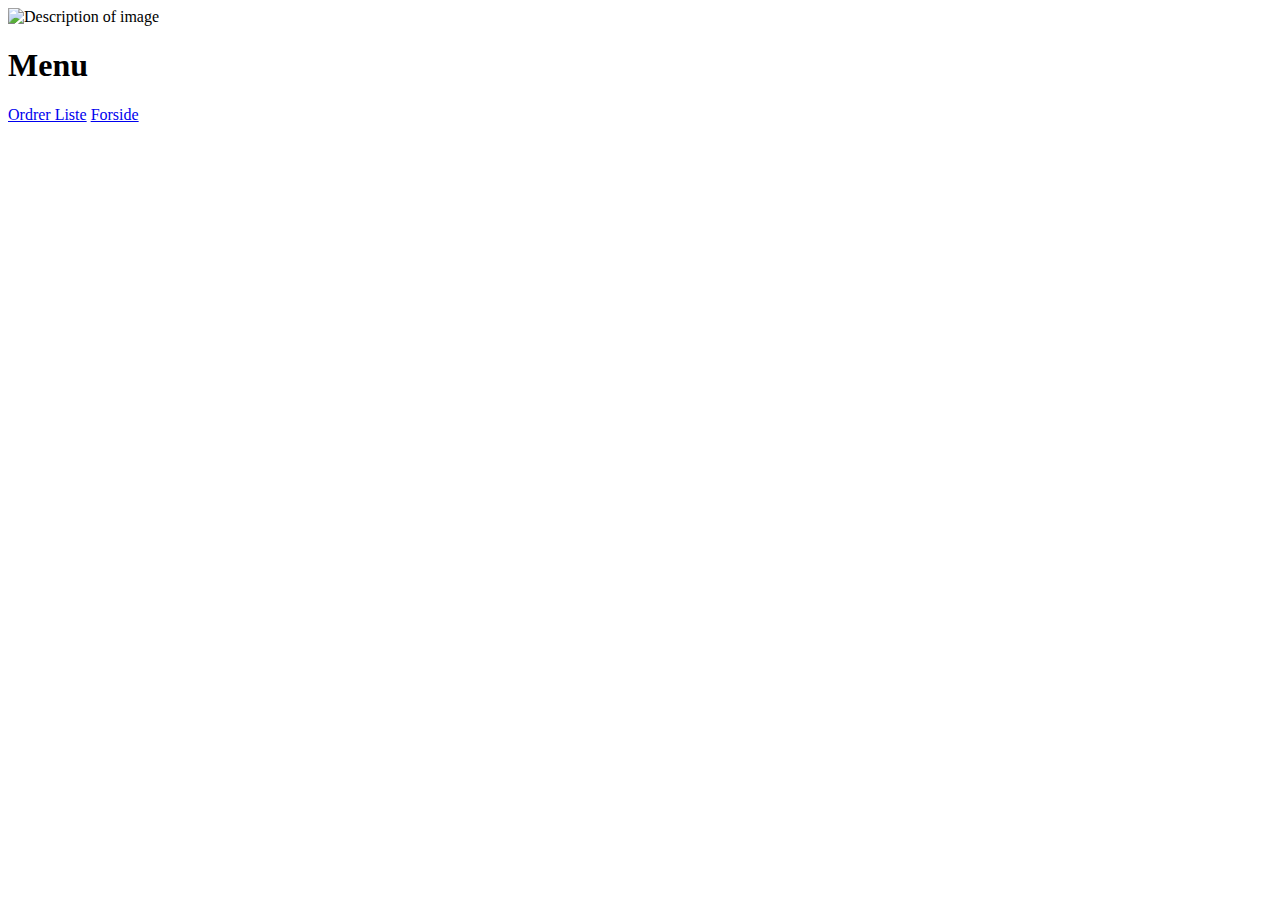
==== src/main/resources/templates/admin.html @ 87ca9385 "updated version with admin html and css" ====
<!doctype html>
<html lang="en">
<head>
    <meta charset="UTF-8">
    <meta name="viewport" content="width=device-width, initial-scale=1">
    <link href="/public/css/admin.css" th:href="@{/css/admin.css}" rel="stylesheet"/>
    <title>Adminpage</title>
</head>
<body>

<div class = "g-frontpage">

    <div class ="header">
        <div class = "picture">
            <img src="/public/images/img.png" alt="Description of image" width="1500" height="300">

        </div>
    </div>

    <div class="header-box"></div>

<div class="container">
        <div class ="container-menu">

            <div class="box-menu">
                <h1>Menu</h1>
                <div class="input-fields">
                    <a href="#">Ordrer Liste</a>
                    <a href="index.html">Forside</a>
                </div>
            </div>

        </div>
</div>





</div>



</body>

</html>
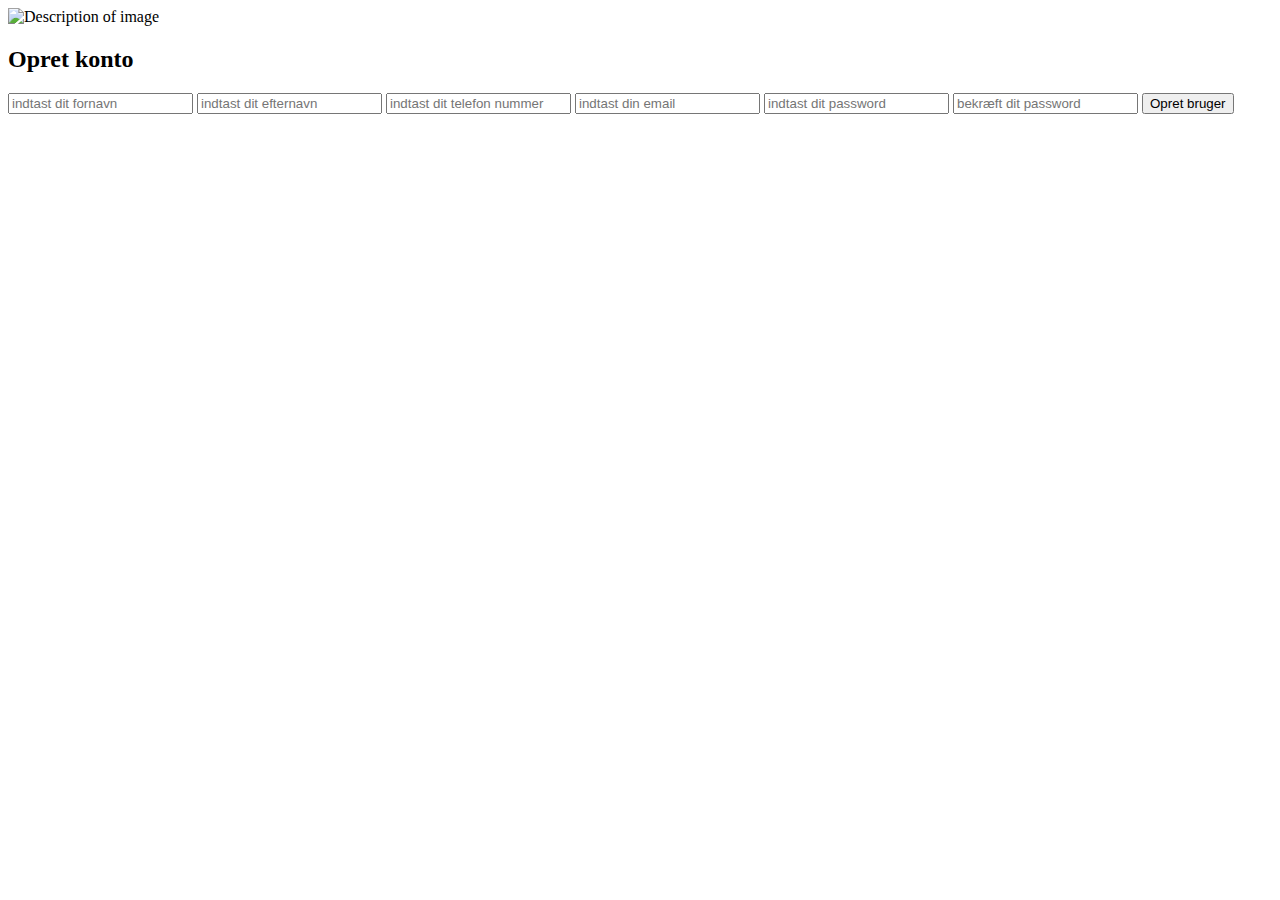
==== commit 406900a4: "Added see orderlist." ====
--- a/src/main/resources/templates/admin.html
+++ b/src/main/resources/templates/admin.html
@@ -1,46 +1,40 @@
-<!doctype html>
+<!DOCTYPE html>
 <html lang="en">
 <head>
     <meta charset="UTF-8">
     <meta name="viewport" content="width=device-width, initial-scale=1">
-    <link href="/public/css/admin.css" th:href="@{/css/admin.css}" rel="stylesheet"/>
-    <title>Adminpage</title>
+    <link href="/public/css/createUser.css" th:href="@{/public/css/createUser.css}" rel="stylesheet"/>
+    <title>CreateUser</title>
 </head>
 <body>
 
-<div class = "g-frontpage">
 
-    <div class ="header">
-        <div class = "picture">
-            <img src="/public/images/img.png" alt="Description of image" width="1500" height="300">
-
-        </div>
+<div class="header">
+    <div class="picture">
+        <img src="/public/images/img.png" alt="Description of image" width="1500" height="300">
     </div>
-
-    <div class="header-box"></div>
-
-<div class="container">
-        <div class ="container-menu">
-
-            <div class="box-menu">
-                <h1>Menu</h1>
-                <div class="input-fields">
-                    <a href="#">Ordrer Liste</a>
-                    <a href="index.html">Forside</a>
-                </div>
-            </div>
-
-        </div>
 </div>
 
 
+<div class="container-createUser">
+    <div class="createUser">
+        <h2>Opret konto</h2>
+        <div class="input-box">
+            <form method="post" action="/">
+                <input class="text-box" type="text" name="firstName" placeholder="indtast dit fornavn" required/>
+                <input class="text-box" type="text" name="lastName" placeholder="indtast dit efternavn" required/>
+                <input class="text-box" type="tel" name="phoneNumber" placeholder="indtast dit telefon nummer" required/>
+                <input class="text-box" type="email" name="email" placeholder="indtast din email" required/>
+                <input class="text-box" type="password" name="password1" placeholder="indtast dit password" required/>
+                <input class="text-box" type="password" name="password2" placeholder="bekræft dit password" required/>
+                <button class="create-button" type="submit">Opret bruger</button>
+                <br>
 
-
-
+                <div><p th:text="${message}"></p></div>
+            </form>
+        </div>
+    </div>
 </div>
 
-
-
 </body>
-
 </html>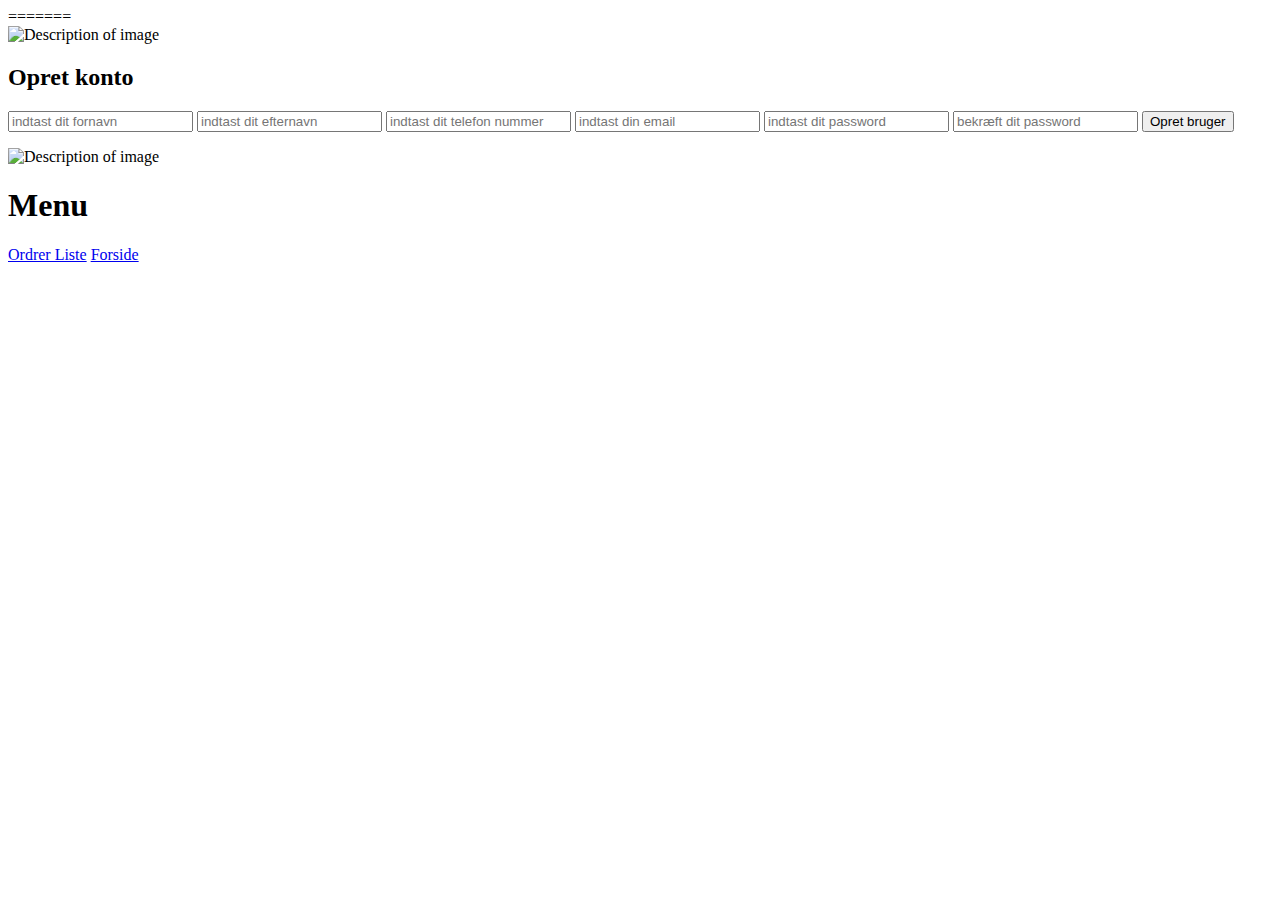
==== commit 168e4804: "Merge branch 'Developer2' into Anthon_admin-mapper-controller+2admin.html" ====
--- a/src/main/resources/templates/admin.html
+++ b/src/main/resources/templates/admin.html
@@ -1,8 +1,13 @@
+
 <!DOCTYPE html>
+=======
+<!doctype html>
+
 <html lang="en">
 <head>
     <meta charset="UTF-8">
     <meta name="viewport" content="width=device-width, initial-scale=1">
+
     <link href="/public/css/createUser.css" th:href="@{/public/css/createUser.css}" rel="stylesheet"/>
     <title>CreateUser</title>
 </head>
@@ -37,4 +42,43 @@
 </div>
 
 </body>
+    <link href="/public/css/admin.css" th:href="@{/css/admin.css}" rel="stylesheet"/>
+    <title>Adminpage</title>
+</head>
+<body>
+
+<div class = "g-frontpage">
+
+    <div class ="header">
+        <div class = "picture">
+            <img src="/public/images/img.png" alt="Description of image" width="1500" height="300">
+
+        </div>
+    </div>
+
+    <div class="header-box"></div>
+
+<div class="container">
+        <div class ="container-menu">
+
+            <div class="box-menu">
+                <h1>Menu</h1>
+                <div class="input-fields">
+                    <a href="#">Ordrer Liste</a>
+                    <a href="index.html">Forside</a>
+                </div>
+            </div>
+
+        </div>
+</div>
+
+
+
+
+
+</div>
+
+
+
+</body>
 </html>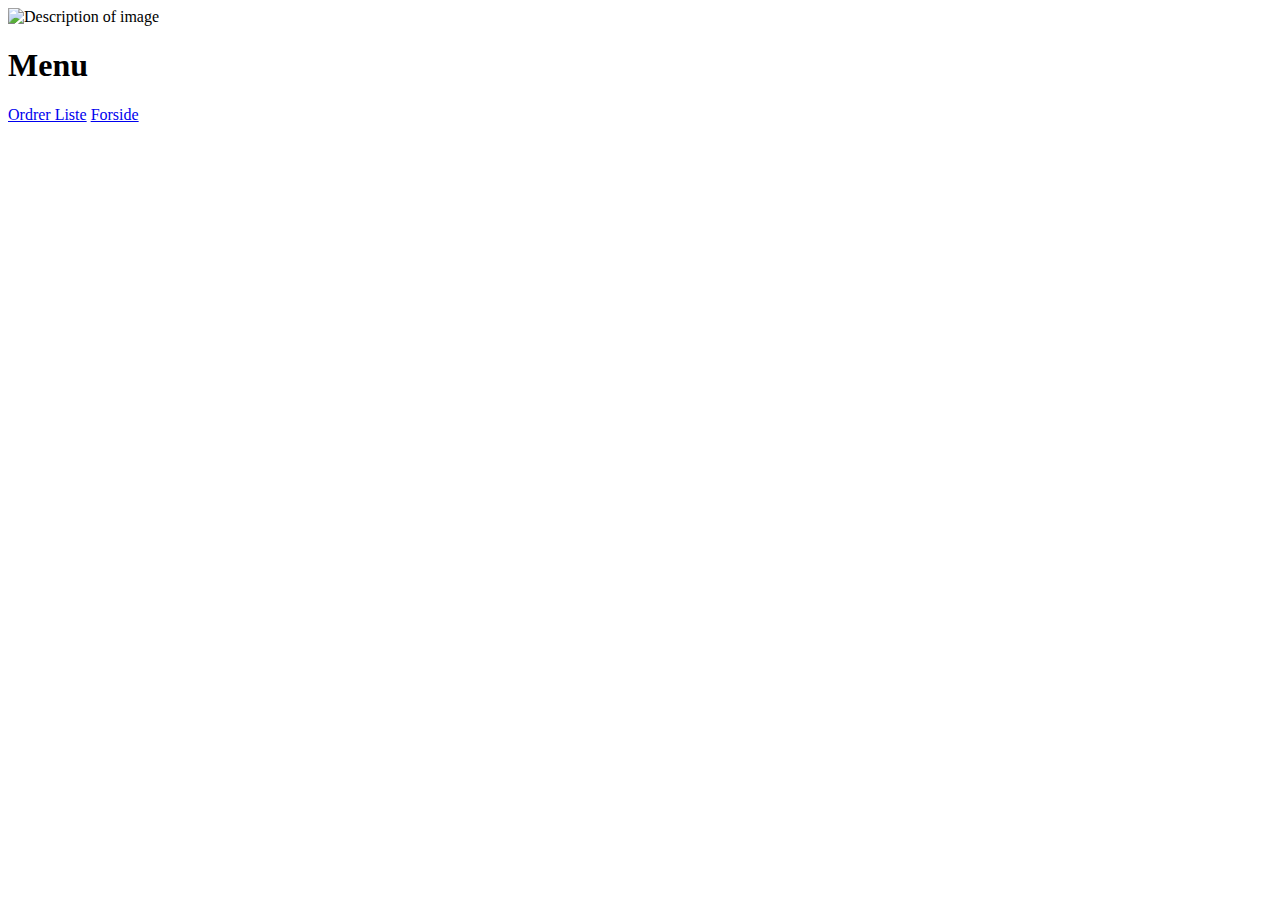
==== commit bc5edbd0: "Fixed code" ====
--- a/src/main/resources/templates/admin.html
+++ b/src/main/resources/templates/admin.html
@@ -1,48 +1,9 @@
-
-<!DOCTYPE html>
-=======
 <!doctype html>
-
 <html lang="en">
 <head>
     <meta charset="UTF-8">
     <meta name="viewport" content="width=device-width, initial-scale=1">
-
-    <link href="/public/css/createUser.css" th:href="@{/public/css/createUser.css}" rel="stylesheet"/>
-    <title>CreateUser</title>
-</head>
-<body>
-
-
-<div class="header">
-    <div class="picture">
-        <img src="/public/images/img.png" alt="Description of image" width="1500" height="300">
-    </div>
-</div>
-
-
-<div class="container-createUser">
-    <div class="createUser">
-        <h2>Opret konto</h2>
-        <div class="input-box">
-            <form method="post" action="/">
-                <input class="text-box" type="text" name="firstName" placeholder="indtast dit fornavn" required/>
-                <input class="text-box" type="text" name="lastName" placeholder="indtast dit efternavn" required/>
-                <input class="text-box" type="tel" name="phoneNumber" placeholder="indtast dit telefon nummer" required/>
-                <input class="text-box" type="email" name="email" placeholder="indtast din email" required/>
-                <input class="text-box" type="password" name="password1" placeholder="indtast dit password" required/>
-                <input class="text-box" type="password" name="password2" placeholder="bekræft dit password" required/>
-                <button class="create-button" type="submit">Opret bruger</button>
-                <br>
-
-                <div><p th:text="${message}"></p></div>
-            </form>
-        </div>
-    </div>
-</div>
-
-</body>
-    <link href="/public/css/admin.css" th:href="@{/css/admin.css}" rel="stylesheet"/>
+    <link href="/css/admin.css" th:href="@{/css/admin.css}" rel="stylesheet"/>
     <title>Adminpage</title>
 </head>
 <body>
@@ -51,7 +12,7 @@
 
     <div class ="header">
         <div class = "picture">
-            <img src="/public/images/img.png" alt="Description of image" width="1500" height="300">
+            <img src="/images/img.png" alt="Description of image" width="1500" height="300">
 
         </div>
     </div>
@@ -81,4 +42,5 @@
 
 
 </body>
+
 </html>